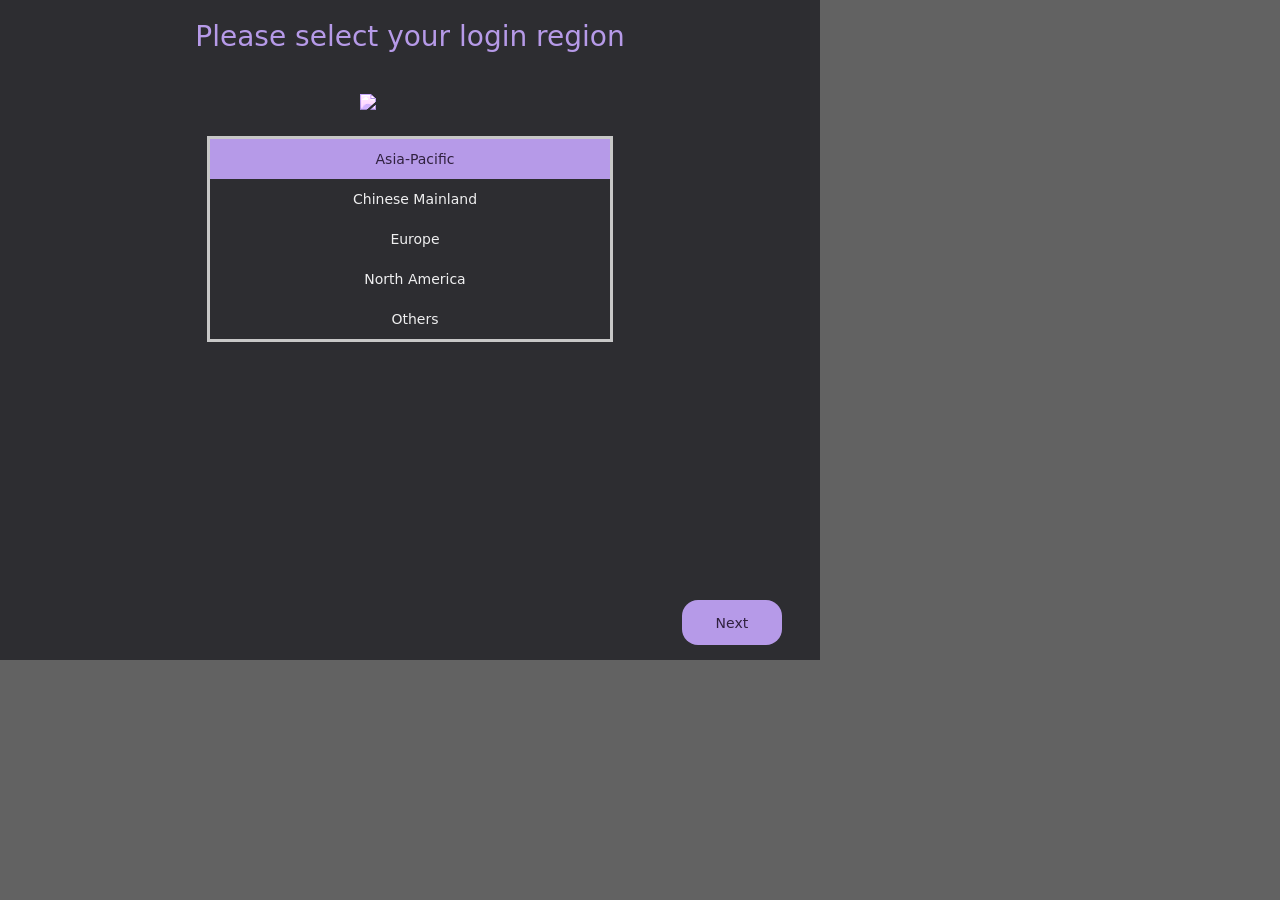
==== resources/web/guide/11/index.html @ 0da19fa2 "Complete lilac accents in tools and preview UI" ====
<!doctype html>
<html>
<head>
<meta charset="utf-8">
<meta http-equiv="Cache-Control" content="max-age=7200" />
<title>引导_P21</title>
<link rel="stylesheet" type="text/css" href="../css/common.css" />		
<link rel="stylesheet" type="text/css" href="11.css" />
<link rel="stylesheet" type="text/css" href="../css/dark.css" />	
<script type="text/javascript" src="../js/jquery-3.6.0.min.js"></script>
<script type="text/javascript" src="../js/json2.js"></script>	
<script type="text/javascript" src="../../data/text.js"></script>	
<script type="text/javascript" src="../js/globalapi.js"></script>	
<script type="text/javascript" src="../js/common.js"></script>
<script type="text/javascript" src="11.js"></script>		
</head>
<body onLoad="OnInit()">
<!-- Retint the original globe without changing its silhouette or alpha. -->
<svg width="0" height="0" aria-hidden="true" style="position:absolute">
  <defs>
    <filter id="tracery-earth-lilac" color-interpolation-filters="sRGB">
      <feColorMatrix type="matrix" values="0 1.213333 0 0 0  0 1.026667 0 0 0  0 1.546667 0 0 0  0 0 0 1 0"/>
    </filter>
  </defs>
</svg>
<div id="Title">
	<div class="trans" tid="t47">Please select your login region</div>
</div>
<div id="Content">
	<div id="EarthIcon"><img src="earth.png"/></div>
	<div id="RegionList">
		<div class="trans RegionItem RegionSelected TextS1" tid="t48" region="Asia-Pacific" onclick="ChooseRegion('Asia-Pacific')">Asia-Pacific</div>
		<div class="trans RegionItem" tid="t49" region="Chinese Mainland" onclick="ChooseRegion('Chinese Mainland')">Chinese Mainland</div>
		<div class="trans RegionItem" tid="t60" region="Europe" onclick="ChooseRegion('Europe')">Europe</div>
		<div class="trans RegionItem" tid="t61" region="North America" onclick="ChooseRegion('North America')">North America</div>
		<div class="trans RegionItem" tid="t62" region="Others" onclick="ChooseRegion('Others')">Others</div>
	</div>
<!--	<div id="ChangeTip">
		<div><img class="TipIcon" src="tip.png" /></div>
		<div tid="t63">After changing the region, your account will be logged out. Please log in again later.</div>
	</div>-->
</div>
<div id="AcceptArea">
	<div class="NormalBtn trans" id="AcceptBtn" tid="t9"  onclick="GotoPolicyPage()">Next</div>
</div>	
</body>
</html>
---- resources/web/guide/css/common.css ----
*
{
	padding: 0;
	border: 0;
	margin: 0;		
    font-family: "system-ui", "Segoe UI", Roboto, Oxygen, Ubuntu, "Fira Sans", "Droid Sans", "Helvetica Neue", sans-sans;
	user-select: none;
}

html
{
	height:100%;
	background-color: #626262;
}

body
{
	height:100%;
	max-height: 660px;
	max-width: 820px;
	padding: 0;
	border: 0;
	margin: 0;	
	overflow: hidden;
	background-color: #fff;
	font-size: 14px;
	line-height: 22px;
}

.TextPoint
{
	font-size:1px;
}

.ZScrol::-webkit-scrollbar {/*滚动条整体样式*/
    width: 12px;     /*高宽分别对应横竖滚动条的尺寸*/
    height: 12px;
	padding: 2px;
}

.ZScrol::-webkit-scrollbar-thumb {/*滚动条里面小方块*/
    border-radius: 6px;
    -webkit-box-shadow: inset 0 0 5px rgba(0,0,0,0.2);
	box-shadow: inset 0 0 5px rgba(0,0,0,0.2);
    background-color: #AAAAAA;
}

.ZScrol::-webkit-scrollbar-track {/*滚动条里面轨道*/
        -webkit-box-shadow: inset 0 0 5px rgba(0,0,0,0.2);
	    box-shadow: inset 0 0 5px rgba(0,0,0,0.2);
        border-radius: 10px;
        background: #EDEDED;
}

/*----Three Part----*/
body
{
	display:flex;
	flex-direction: column;
}


#Title
{
	height: 12%;
	display: flex;
	text-align: center;
	flex-direction:column;
	justify-content: center;
}

#Title div
{
	font-size:28px;
	line-height: 28px;
	color: #7856AD;
	padding: 0px 10mm;
}


#Content
{
	height: 76%;
	padding: 20px 40px;
	overflow-x: hidden;
	overflow-y: auto;
	text-align: left;
	font-size: 14px;
	line-height: 22px;
	color: #464646;
	position: relative;
	display:flex;
	flex-direction: column;		
}

#Content div
{

}


#AcceptArea
{
	height:12%;
	padding: 0mm 10mm;
	text-align: left;
	display: flex;
	justify-content:flex-end;
	align-items: center;	
}


/*--Btn--*/
.NormalBtn
{
	padding: 3mm 9mm;
	font-size: 14px;
	text-align: center;
	background-color: #B69AE8;
	border-radius: 16px;
	color: #30213F;
	cursor: pointer;
	margin-left: 10px;
}

.NormalBtn:hover
{
	background-color:#C8B2EF;
}

.GrayBtn
{
	padding: 3mm 9mm;
	font-size: 14px;
	text-align: center;
	/* border: 1px solid #575757; */ /* ORCA match button style */
	border-radius: 18px;
	background-color: #D9D9D9;
	color: #000;					/* ORCA match button style */
	cursor: pointer;
	margin-left: 10px;	
}

.GrayBtn:hover
{
	background-color:#CCCCCC;		/* ORCA match button style */
}

.SmallBtn
{
	padding: 2px 4mm;
	font-size: 14px;
	text-align: center;
	background-color: #D9D9D9;
	border-radius: 6px;
	color: #000;
	cursor: pointer;
	display: inline-block;
}

.SmallBtn:hover
{
	background-color: #CCCCCC;
}


.SmallBtn_Green
{
	padding: 2px 4mm;
	font-size: 14px;
	text-align: center;
	background-color: #B69AE8;
	border-radius: 6px;
	color: #30213F;
	cursor: pointer;
	display: inline-block;
}

.SmallBtn_Green:hover
{
	background-color: #C8B2EF;
}

/*---HyperLink---*/
.HyperLink
{
	color: #7856AD;
	text-decoration: underline;
    font-weight: 700;
	cursor: pointer;
}

/*---Checkboxes ORCA ---*/
label:has(input[type="checkbox"]){
	margin:0;
	padding: 0;
	margin-right: 20px;
}

label:has(input[type="checkbox"])>span{
	vertical-align: middle;
	margin:0;
}

input[type="checkbox"] {
	-webkit-appearance: none;
	appearance: none;
	background-color:#FFFFFF;
	margin:0;
	margin-right: 6px;
	width: 1em;
	height: 1em;
	border: 0.1em solid #DBDBDB;
	border-radius: 0.15em;
	display: inline-flex;
	place-content: center;
	background-color:#FFFFFF;
}

input[type="checkbox"]::before {
	content: "";
	width: 0.8em;
	height: 0.8em;
	transform: scale(0);
	box-shadow: inset 1em 1em #30213F;
	clip-path: polygon(7% 37%, 0 45%, 33% 78%, 100% 30%, 95% 21%, 33% 64%);
}

input[type="checkbox"]:checked {
	border-color:#B69AE8;
	background-color:#B69AE8;
}

input[type="checkbox"]:checked::before {
    transform: scale(1);
}


/*----------------Light Mode-------------------*/
---- resources/web/guide/11/11.css ----
#Content
{
	display: flex;
	flex-direction: column;
	justify-content:flex-start;
	align-items:center;
	align-content: center;
}


#EarthIcon img
{
	filter: url(#tracery-earth-lilac);
	width: 40%;
	min-width: 100px;
}

#EarthIcon
{
	margin-bottom: 20px;
	text-align: center;
}

#RegionList
{
	border: 3px solid #C7C7C7;
	width: 400px;
	cursor: pointer;
}

.RegionItem
{
	line-height: 40px;
	height: 40px;
	padding-left: 10px;
	text-align: center;
}

.RegionItem:hover
{
	background-color: #ECECEC;
}


.RegionSelected
{
	background-color:#B69AE8;
	color: #30213F;
}

.RegionSelected:hover
{
	background-color:#B69AE8;
	color: #30213F;
}


#ChangeTip
{
	margin-top: 15px;
	line-height:20px;
	text-align: center;
	display: flex;
	align-items: center;
}

.TipIcon
{
	width:24px;
	height: 24px;
	margin-right: 5px;
}
---- resources/web/guide/css/dark.css ----
*
{
	color: #efeff0;
	border-color: #B9B9BC;
}

body
{
	background-color:#2D2D31; /* ORCA match background color */
	color: #efeff0;
}

.ZScrol::-webkit-scrollbar-thumb {/*滚动条里面小方块*/
    background-color: #939594;
}

.ZScrol::-webkit-scrollbar-track {/*滚动条里面轨道*/
        background: #161817;
}

#Title div
{
	color: #B69AE8;
}

.search>input[type=text]{
	background-color:#2D2D31;
}

/*---Checkboxes ORCA---*/
input[type=checkbox]{
	background-color:#2D2D31;
	border-color:#4A4A51;
}

input[type=checkbox]:checked{
	background-color:#B69AE8;
}

/*-----Button-----*/
.GrayBtn, .SmallBtn /* ORCA match button style GrayBtn & SmallBtn */
{
	background-color:#3E3E45;
	/* border: 1px solid #B9B9BC; */
	color: #FFFFFF;	
}

.GrayBtn:hover, .SmallBtn:hover /* ORCA match button style GrayBtn & SmallBtn */
{
	background-color:#49494E;
	color: #FFFFFF;
}

/*-------Text------*/

.TextS1
{

}

.TextS2
{
	color:#B9B9BC;
}

/*---Policy---*/
.TextArea1
{
	background-color: #4A4A51;
	color: #BEBEC0;
}

/*----Region---*/
.RegionItem:hover
{
	background-color:#4C4C55;
}

.RegionSelected:hover
{
	background-color:#B69AE8;
	color: #30213F;
}

/*----Menu----*/
#Title div.TitleUnselected
{
	color: #BEBEC0;
}
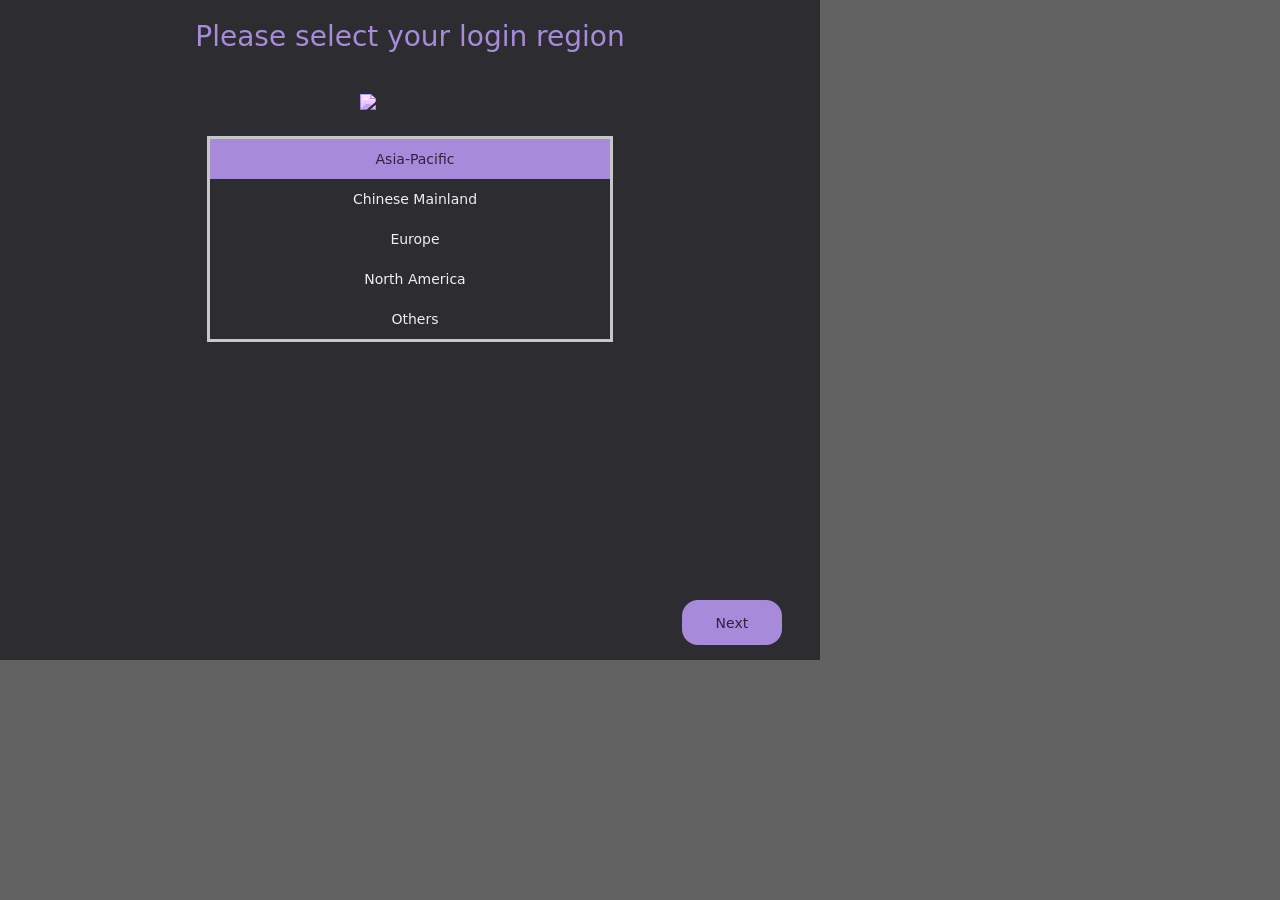
==== commit 2a87380e: "Deepen lilac theme and fix stained-glass tool selection" ====
--- a/resources/web/guide/11/index.html
+++ b/resources/web/guide/11/index.html
@@ -19,7 +19,7 @@
 <svg width="0" height="0" aria-hidden="true" style="position:absolute">
   <defs>
     <filter id="tracery-earth-lilac" color-interpolation-filters="sRGB">
-      <feColorMatrix type="matrix" values="0 1.213333 0 0 0  0 1.026667 0 0 0  0 1.546667 0 0 0  0 0 0 1 0"/>
+      <feColorMatrix type="matrix" values="0 1.113333 0 0 0  0 0.926667 0 0 0  0 1.453333 0 0 0  0 0 0 1 0"/>
     </filter>
   </defs>
 </svg>
--- a/resources/web/guide/css/common.css
+++ b/resources/web/guide/css/common.css
@@ -116,7 +116,7 @@
 	padding: 3mm 9mm;
 	font-size: 14px;
 	text-align: center;
-	background-color: #B69AE8;
+	background-color: #A78BDA;
 	border-radius: 16px;
 	color: #30213F;
 	cursor: pointer;
@@ -169,7 +169,7 @@
 	padding: 2px 4mm;
 	font-size: 14px;
 	text-align: center;
-	background-color: #B69AE8;
+	background-color: #A78BDA;
 	border-radius: 6px;
 	color: #30213F;
 	cursor: pointer;
@@ -227,8 +227,8 @@
 }
 
 input[type="checkbox"]:checked {
-	border-color:#B69AE8;
-	background-color:#B69AE8;
+	border-color:#A78BDA;
+	background-color:#A78BDA;
 }
 
 input[type="checkbox"]:checked::before {
--- a/resources/web/guide/11/11.css
+++ b/resources/web/guide/11/11.css
@@ -45,13 +45,13 @@
 
 .RegionSelected
 {
-	background-color:#B69AE8;
+	background-color:#A78BDA;
 	color: #30213F;
 }
 
 .RegionSelected:hover
 {
-	background-color:#B69AE8;
+	background-color:#A78BDA;
 	color: #30213F;
 }
 
--- a/resources/web/guide/css/dark.css
+++ b/resources/web/guide/css/dark.css
@@ -20,7 +20,7 @@
 
 #Title div
 {
-	color: #B69AE8;
+	color: #A78BDA;
 }
 
 .search>input[type=text]{
@@ -34,7 +34,7 @@
 }
 
 input[type=checkbox]:checked{
-	background-color:#B69AE8;
+	background-color:#A78BDA;
 }
 
 /*-----Button-----*/
@@ -78,7 +78,7 @@
 
 .RegionSelected:hover
 {
-	background-color:#B69AE8;
+	background-color:#A78BDA;
 	color: #30213F;
 }
 
